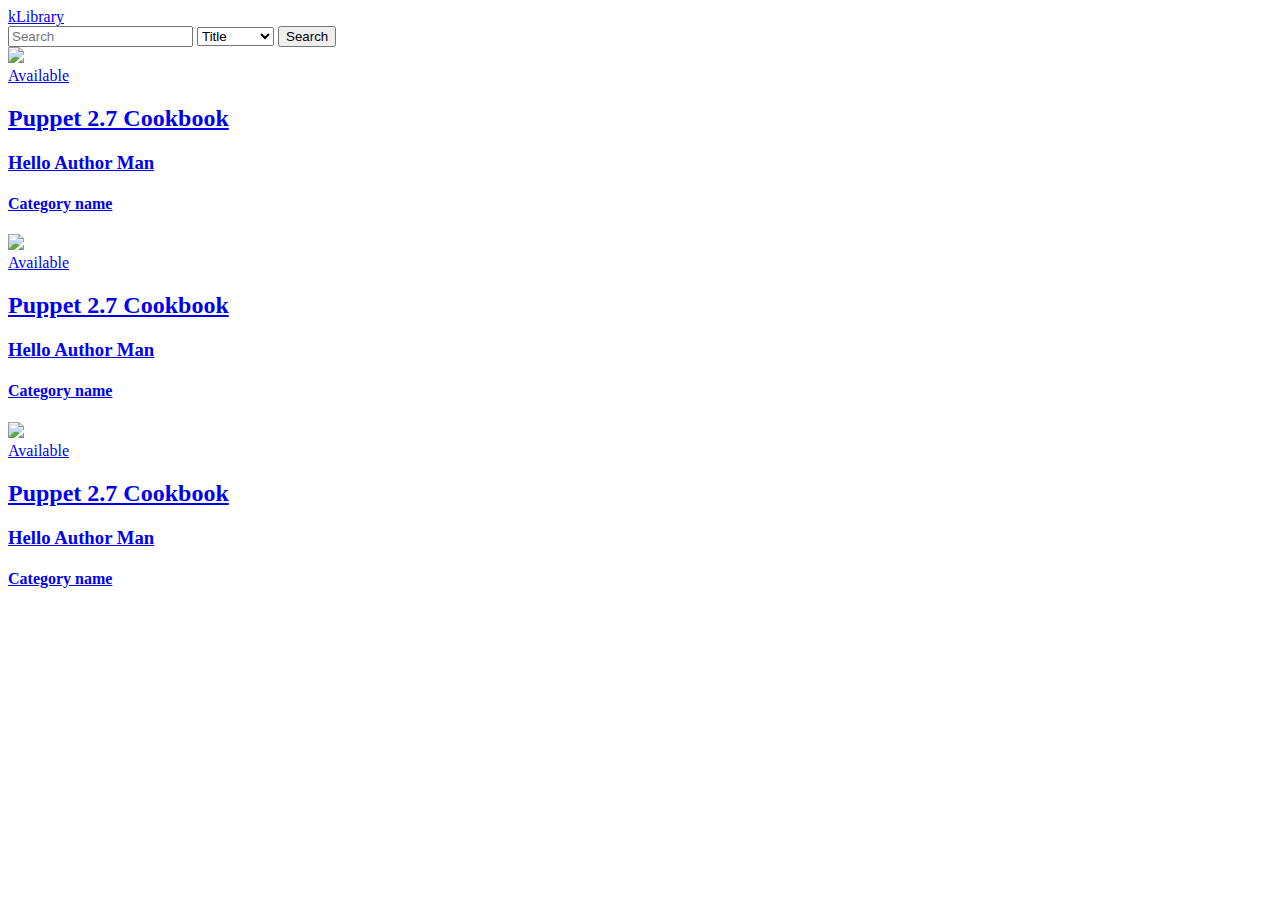
==== src/main/resources/index.html @ dfd34cfb "Add new search bar in index, add search results (both as HTML)" ====
<!DOCTYPE html>
<html lang="en">
  <head>
    <meta charset="utf-8">
    <title>kLibrary &middot; Index of books</title>
    <meta name="viewport" content="width=device-width, initial-scale=1">
    <meta http-equiv="X-UA-Compatible" content="IE=edge" />
    <link rel="stylesheet" href="/css/bootstrap.min.css" media="screen">
  </head>
  <body>

  <div class="bs-component">
    <nav class="navbar navbar-default kainos-header">
      <div class="container-fluid">
        <div class="navbar-header">
          <a class="navbar-brand kainos-branding" href="#">kLibrary</a>
        </div>

        <form class="kainos-search-group" role="search">
          <div class="form-group">

            <input type="text" class="form-control input-sm kainos-search" placeholder="Search">
            <span class="glyphicon glyphicon-search" aria-hidden="true"></span>
            <select class="form-control input-sm kainos-criteria" id="select">
              <option>Title</option>
              <option>Author</option>
              <option>Category</option>
              <option>Year</option>
            </select>
            <button type="submit" class="btn btn-primary btn-sm kainos-search-button">Search</button>
          </div>

        </form>


      </div>
    </nav>

  </div>


<div class="container-fluid">

  <a href="#0">
    <div class="kainos-book-card">
      <div class="col-xs-4 col-md-2 kainos-book-cover">
        <img src="http://placehold.it/100x150" class="img-responsive" />
      </div>
      <div class="col-xs-8 col-md-8 kainos-book-details">
        <span class="label label-success kainos-label">Available</span>
        <h2>Puppet 2.7 Cookbook</h2>
        <h3 class="kainos-book-author">Hello Author Man</h3>
        <h4 class="kainos-book-category">Category name</h4>
      </div>
    </div>
  </a>

  <a href="#0">
    <div class="kainos-book-card">
      <div class="col-xs-4 col-md-2 kainos-book-cover">
        <img src="http://placehold.it/100x150" class="img-responsive" />
      </div>
      <div class="col-xs-8 col-md-8 kainos-book-details">
        <span class="label label-success kainos-label">Available</span>
        <h2>Puppet 2.7 Cookbook</h2>
        <h3 class="kainos-book-author">Hello Author Man</h3>
        <h4 class="kainos-book-category">Category name</h4>
      </div>
    </div>
  </a>

  <a href="#0">
    <div class="kainos-book-card">
      <div class="col-xs-4 col-md-2 kainos-book-cover">
        <img src="http://placehold.it/100x150" class="img-responsive" />
      </div>
      <div class="col-xs-8 col-md-8 kainos-book-details">
        <span class="label label-success kainos-label">Available</span>
        <h2>Puppet 2.7 Cookbook</h2>
        <h3 class="kainos-book-author">Hello Author Man</h3>
        <h4 class="kainos-book-category">Category name</h4>
      </div>
    </div>
  </a>


</div>
<script src="https://code.jquery.com/jquery-1.10.2.min.js"></script>
<script src="/js/bootstrap.min.js"></script>
</body>
</html>
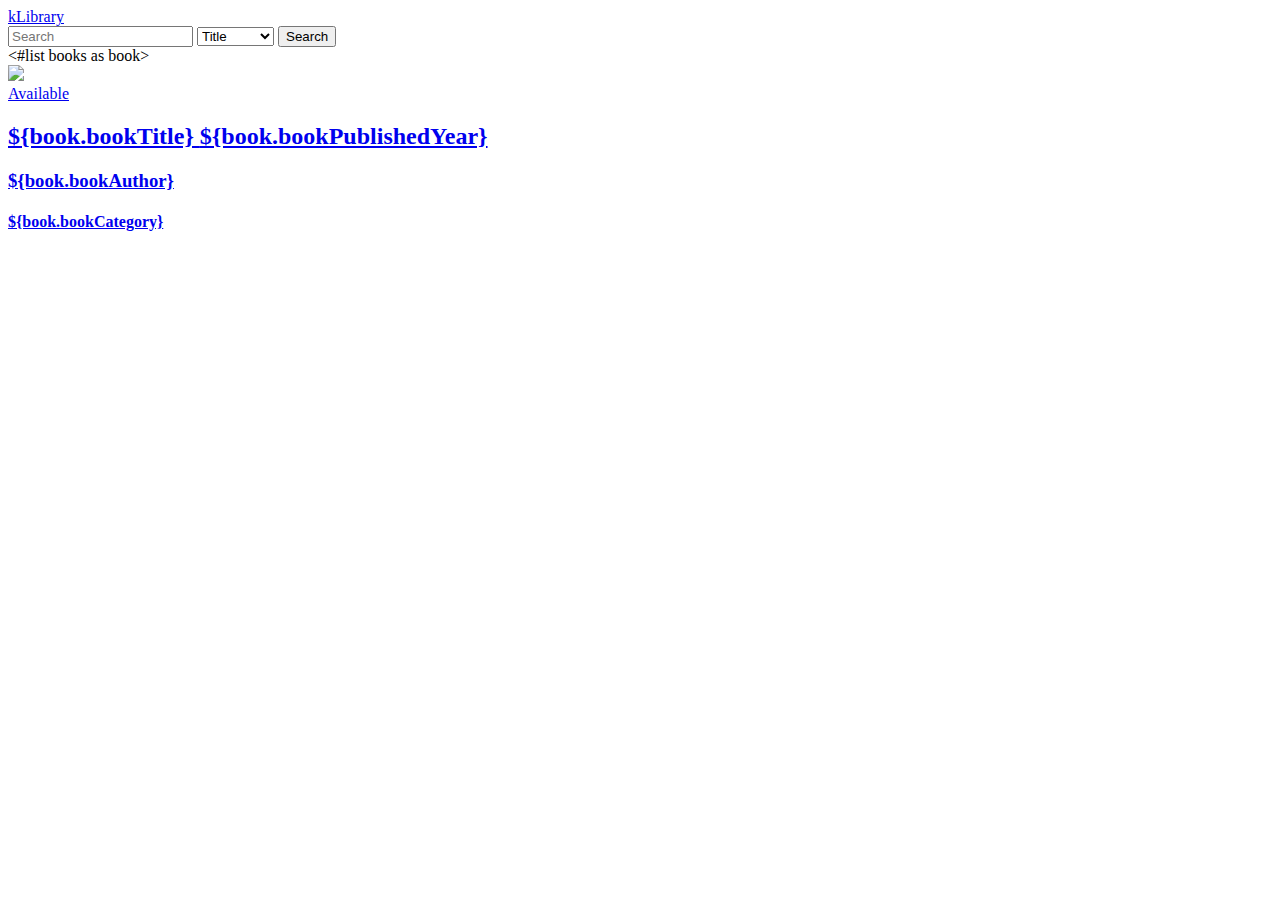
==== commit c42e68f9: "Merge branch 'US5' of https://github.com/kainos-training/tdp-team-1 into US5" ====
--- a/src/main/resources/index.html
+++ b/src/main/resources/index.html
@@ -16,12 +16,12 @@
           <a class="navbar-brand kainos-branding" href="#">kLibrary</a>
         </div>
 
-        <form class="kainos-search-group" role="search">
+        <form class="kainos-search-group" role="search" action="search" method="post">
           <div class="form-group">
 
-            <input type="text" class="form-control input-sm kainos-search" placeholder="Search">
+            <input type="text" class="form-control input-sm kainos-search" placeholder="Search" name="searchText">
             <span class="glyphicon glyphicon-search" aria-hidden="true"></span>
-            <select class="form-control input-sm kainos-criteria" id="select">
+            <select class="form-control input-sm kainos-criteria" id="select" name="searchCriteria">
               <option>Title</option>
               <option>Author</option>
               <option>Category</option>
@@ -40,7 +40,7 @@
 
 
 <div class="container-fluid">
-
+<#list books as book>
   <a href="#0">
     <div class="kainos-book-card">
       <div class="col-xs-4 col-md-2 kainos-book-cover">
@@ -48,41 +48,13 @@
       </div>
       <div class="col-xs-8 col-md-8 kainos-book-details">
         <span class="label label-success kainos-label">Available</span>
-        <h2>Puppet 2.7 Cookbook</h2>
-        <h3 class="kainos-book-author">Hello Author Man</h3>
-        <h4 class="kainos-book-category">Category name</h4>
+        <h2>${book.bookTitle} <span class="year">${book.bookPublishedYear}</span></h2>
+        <h3 class="kainos-book-author">${book.bookAuthor}</h3>
+        <h4 class="kainos-book-category">${book.bookCategory}</h4>
       </div>
     </div>
   </a>
-
-  <a href="#0">
-    <div class="kainos-book-card">
-      <div class="col-xs-4 col-md-2 kainos-book-cover">
-        <img src="http://placehold.it/100x150" class="img-responsive" />
-      </div>
-      <div class="col-xs-8 col-md-8 kainos-book-details">
-        <span class="label label-success kainos-label">Available</span>
-        <h2>Puppet 2.7 Cookbook</h2>
-        <h3 class="kainos-book-author">Hello Author Man</h3>
-        <h4 class="kainos-book-category">Category name</h4>
-      </div>
-    </div>
-  </a>
-
-  <a href="#0">
-    <div class="kainos-book-card">
-      <div class="col-xs-4 col-md-2 kainos-book-cover">
-        <img src="http://placehold.it/100x150" class="img-responsive" />
-      </div>
-      <div class="col-xs-8 col-md-8 kainos-book-details">
-        <span class="label label-success kainos-label">Available</span>
-        <h2>Puppet 2.7 Cookbook</h2>
-        <h3 class="kainos-book-author">Hello Author Man</h3>
-        <h4 class="kainos-book-category">Category name</h4>
-      </div>
-    </div>
-  </a>
-
+   </#list>
 
 </div>
 <script src="https://code.jquery.com/jquery-1.10.2.min.js"></script>
